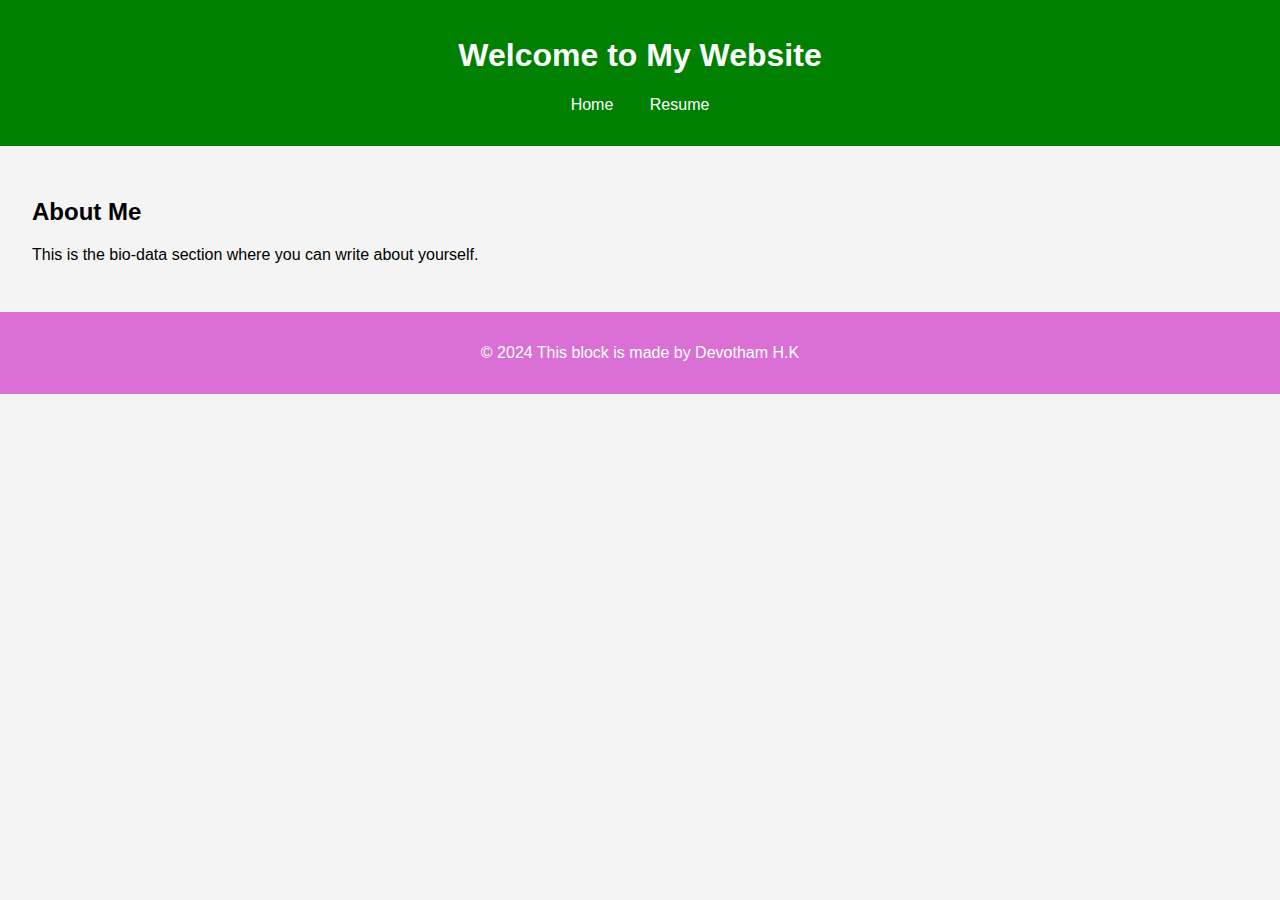
==== index.html @ 7a5f3129 "Add files via upload" ====
<!DOCTYPE html>
<html lang="en">
<head>
    <meta charset="UTF-8">
    <meta name="viewport" content="width=device-width, initial-scale=1.0">
    <title>My Website</title>
    <link rel="stylesheet" href="style.css">
</head>
<body>
    <header>
        <h1>Welcome to My Website</h1>
        <nav>
            <ul>
                <li><a href="index.html">Home</a></li>
                <li><a href="resume.html">Resume</a></li>
            </ul>
        </nav>
    </header>
    <main>
        <section>
            <h2>About Me</h2>
            <p>This is the bio-data section where you can write about yourself.</p>
        </section>
    </main>
    <footer>
        <p>© 2024 This block is made by Devotham H.K</p>
    </footer>
</body>
</html>
---- style.css ----
body {
    font-family: Arial, sans-serif;
    margin: 0;
    padding: 0;
    background-color: #f4f4f4;
}

header {
    background-color: green;
    color: #fff;
    padding: 1rem 0;
    text-align: center;
}

nav ul {
    list-style: none;
    padding: 0;
}

nav ul li {
    display: inline;
    margin: 0 1rem;
}

nav ul li a {
    color: #fff;
    text-decoration: none;
}

main {
    padding: 2rem;
}

footer {
    background-color:orchid;
    color: #fff;
    text-align: center;
    padding: 1rem 0;
    position: fixed;
    width: 100%;
    bottom: 0;
}
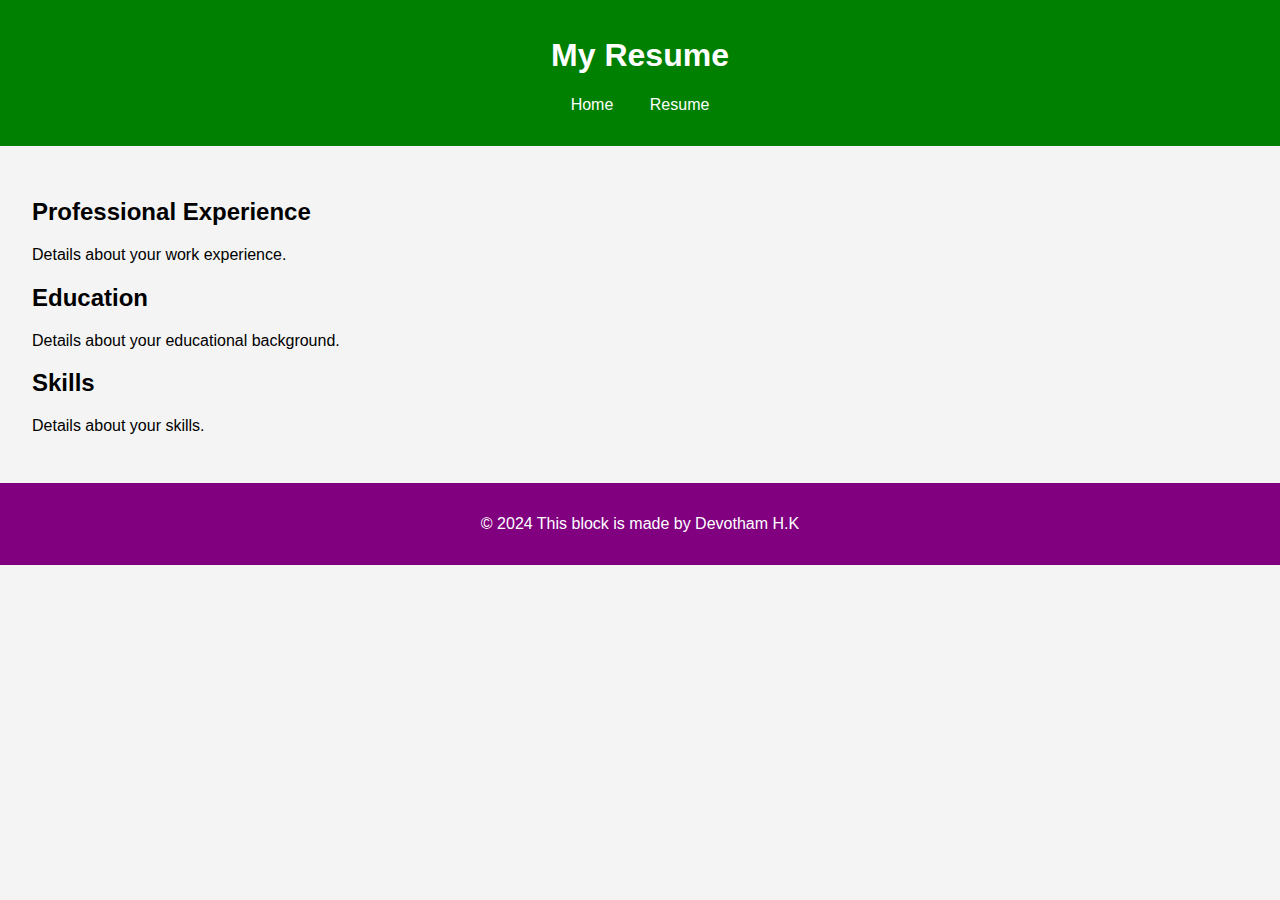
==== commit 630c93c5: "Add files via upload" ====
--- a/index.html
+++ b/index.html
@@ -3,12 +3,12 @@
 <head>
     <meta charset="UTF-8">
     <meta name="viewport" content="width=device-width, initial-scale=1.0">
-    <title>My Website</title>
+    <title>Resume</title>
     <link rel="stylesheet" href="style.css">
 </head>
 <body>
     <header>
-        <h1>Welcome to My Website</h1>
+        <h1>My Resume</h1>
         <nav>
             <ul>
                 <li><a href="index.html">Home</a></li>
@@ -18,8 +18,16 @@
     </header>
     <main>
         <section>
-            <h2>About Me</h2>
-            <p>This is the bio-data section where you can write about yourself.</p>
+            <h2>Professional Experience</h2>
+            <p>Details about your work experience.</p>
+        </section>
+        <section>
+            <h2>Education</h2>
+            <p>Details about your educational background.</p>
+        </section>
+        <section>
+            <h2>Skills</h2>
+            <p>Details about your skills.</p>
         </section>
     </main>
     <footer>
--- a/style.css
+++ b/style.css
@@ -32,7 +32,7 @@
 }
 
 footer {
-    background-color:orchid;
+    background-color:purple;
     color: #fff;
     text-align: center;
     padding: 1rem 0;
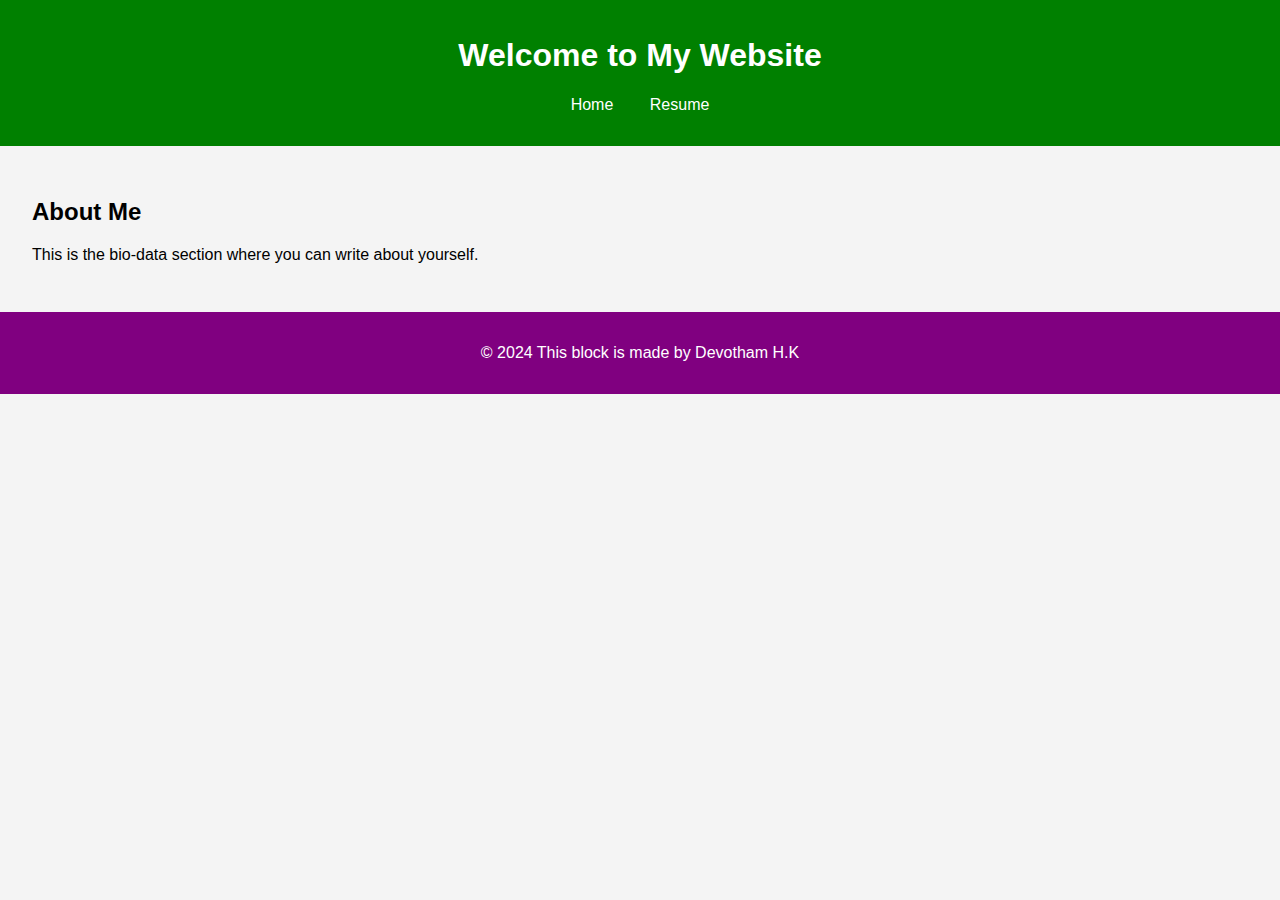
==== commit 7fef30cb: "Add files via upload" ====
--- a/index.html
+++ b/index.html
@@ -3,12 +3,12 @@
 <head>
     <meta charset="UTF-8">
     <meta name="viewport" content="width=device-width, initial-scale=1.0">
-    <title>Resume</title>
+    <title>My Website</title>
     <link rel="stylesheet" href="style.css">
 </head>
 <body>
     <header>
-        <h1>My Resume</h1>
+        <h1>Welcome to My Website</h1>
         <nav>
             <ul>
                 <li><a href="index.html">Home</a></li>
@@ -18,20 +18,12 @@
     </header>
     <main>
         <section>
-            <h2>Professional Experience</h2>
-            <p>Details about your work experience.</p>
-        </section>
-        <section>
-            <h2>Education</h2>
-            <p>Details about your educational background.</p>
-        </section>
-        <section>
-            <h2>Skills</h2>
-            <p>Details about your skills.</p>
+            <h2>About Me</h2>
+            <p>This is the bio-data section where you can write about yourself.</p>
         </section>
     </main>
     <footer>
         <p>© 2024 This block is made by Devotham H.K</p>
     </footer>
 </body>
-</html>+</html>
--- a/style.css
+++ b/style.css
@@ -38,5 +38,5 @@
     padding: 1rem 0;
     position: fixed;
     width: 100%;
-    bottom: 0;
+    border-bottom: 0 ;
 }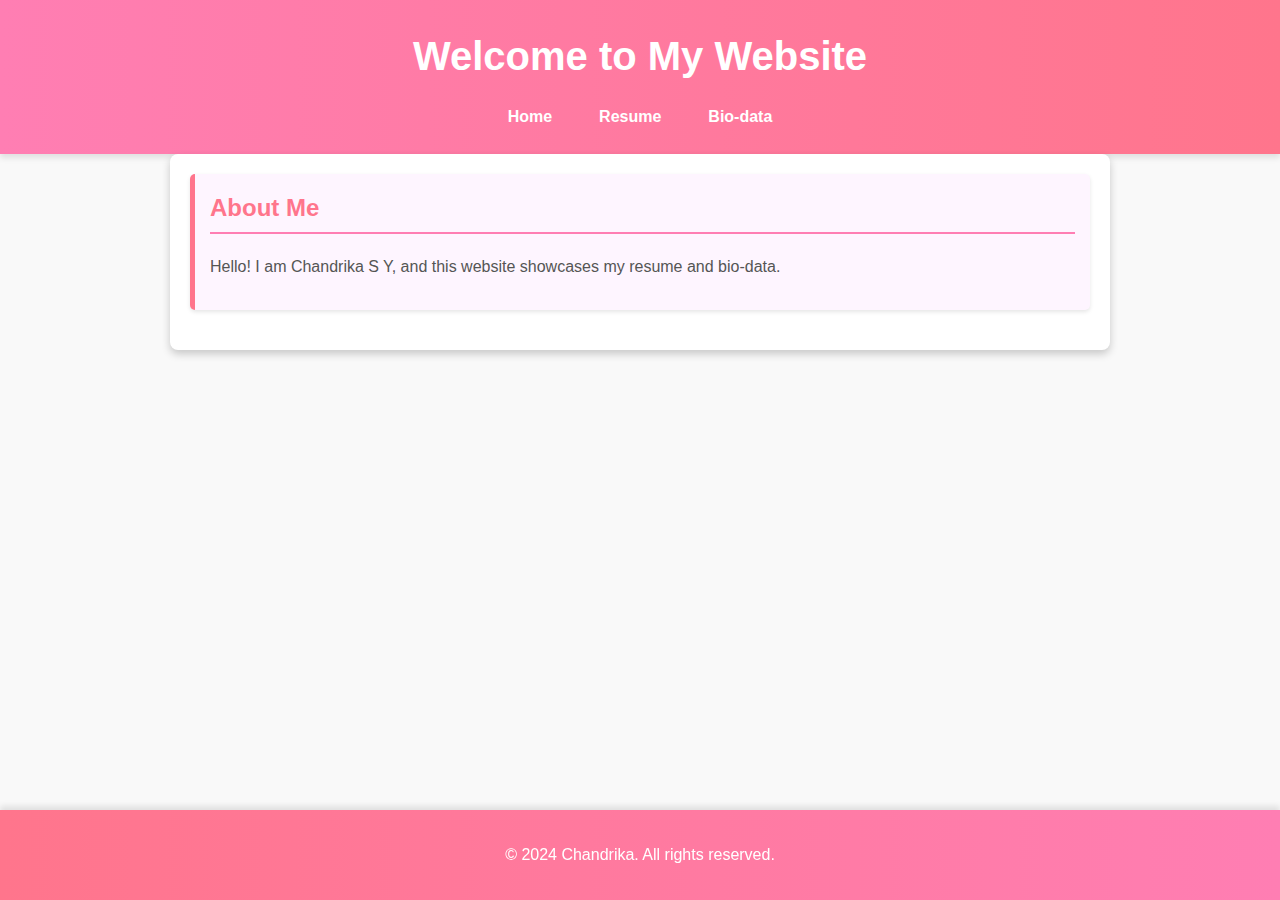
==== commit fd6c10a8: "Add files via upload" ====
--- a/index.html
+++ b/index.html
@@ -1,29 +1,30 @@
-<!DOCTYPE html>
-<html lang="en">
-<head>
-    <meta charset="UTF-8">
-    <meta name="viewport" content="width=device-width, initial-scale=1.0">
-    <title>My Website</title>
-    <link rel="stylesheet" href="style.css">
-</head>
-<body>
-    <header>
-        <h1>Welcome to My Website</h1>
-        <nav>
-            <ul>
-                <li><a href="index.html">Home</a></li>
-                <li><a href="resume.html">Resume</a></li>
-            </ul>
-        </nav>
-    </header>
-    <main>
-        <section>
-            <h2>About Me</h2>
-            <p>This is the bio-data section where you can write about yourself.</p>
-        </section>
-    </main>
-    <footer>
-        <p>© 2024 This block is made by Devotham H.K</p>
-    </footer>
-</body>
-</html>
+<!DOCTYPE html>
+<html lang="en">
+<head>
+    <meta charset="UTF-8">
+    <meta name="viewport" content="width=device-width, initial-scale=1.0">
+    <title>My Personal Website</title>
+    <link rel="stylesheet" href="style.css">
+</head>
+<body>
+    <header>
+        <h1>Welcome to My Website</h1>
+        <nav>
+            <ul>
+                <li><a href="index.html">Home</a></li>
+                <li><a href="resume.html">Resume</a></li>
+                <li><a href="biodata.html">Bio-data</a></li>
+            </ul>
+        </nav>
+    </header>
+    <main>
+        <section>
+            <h2>About Me</h2>
+            <p>Hello! I am Chandrika S Y, and this website showcases my resume and bio-data.</p>
+        </section>
+    </main>
+    <footer>
+        <p>© 2024 Chandrika. All rights reserved.</p>
+    </footer>
+</body>
+</html>--- a/style.css
+++ b/style.css
@@ -1,42 +1,112 @@
-body {
-    font-family: Arial, sans-serif;
-    margin: 0;
-    padding: 0;
-    background-color: #f4f4f4;
-}
-
-header {
-    background-color: green;
-    color: #fff;
-    padding: 1rem 0;
-    text-align: center;
-}
-
-nav ul {
-    list-style: none;
-    padding: 0;
-}
-
-nav ul li {
-    display: inline;
-    margin: 0 1rem;
-}
-
-nav ul li a {
-    color: #fff;
-    text-decoration: none;
-}
-
-main {
-    padding: 2rem;
-}
-
-footer {
-    background-color:purple;
-    color: #fff;
-    text-align: center;
-    padding: 1rem 0;
-    position: fixed;
-    width: 100%;
-    border-bottom: 0 ;
+/* General Styling */
+body {
+    font-family: 'Arial', sans-serif;
+    margin: 0;
+    padding: 0;
+    line-height: 1.6;
+    background-color: #f9f9f9;
+    color: #333;
+}
+
+/* Header Styling */
+header {
+    background: linear-gradient(90deg, #ff7eb3, #ff758c);
+    color: #fff;
+    padding: 1.5rem 0;
+    text-align: center;
+    box-shadow: 0 4px 6px rgba(0, 0, 0, 0.1);
+}
+
+header h1 {
+    font-size: 2.5rem;
+    margin: 0;
+}
+
+header ul {
+    list-style: none;
+    padding: 0;
+    margin: 1rem 0 0 0;
+    display: flex;
+    justify-content: center;
+    gap: 15px;
+}
+
+header ul li {
+    display: inline;
+}
+
+header ul li a {
+    color: #fff;
+    text-decoration: none;
+    padding: 0.5rem 1rem;
+    border-radius: 5px;
+    font-weight: bold;
+    transition: background-color 0.3s ease, transform 0.2s ease;
+}
+
+header ul li a:hover {
+    background-color: #fbc2eb;
+    transform: scale(1.1);
+}
+
+/* Main Content Styling */
+main {
+    padding: 20px;
+    max-width: 900px;
+    margin: auto;
+    background-color: #ffffff;
+    box-shadow: 0 4px 8px rgba(0, 0, 0, 0.2);
+    border-radius: 8px;
+}
+
+main h2 {
+    color: #ff758c;
+    border-bottom: 2px solid #ff7eb3;
+    padding-bottom: 5px;
+}
+
+main p, main ul {
+    color: #555;
+}
+
+main ul li {
+    margin-bottom: 10px;
+}
+
+/* Footer Styling */
+footer {
+    text-align: center;
+    padding: 1rem 0;
+    background: linear-gradient(90deg, #ff758c, #ff7eb3);
+    color: #fff;
+    position: fixed;
+    bottom: 0;
+    width: 100%;
+    box-shadow: 0 -4px 6px rgba(0, 0, 0, 0.1);
+}
+
+/* Section Styling */
+section {
+    margin-bottom: 20px;
+    padding: 15px;
+    background: #fef5ff;
+    border-left: 5px solid #ff758c;
+    border-radius: 5px;
+    box-shadow: 0 2px 4px rgba(0, 0, 0, 0.1);
+}
+
+section h2 {
+    margin-top: 0;
+}
+
+/* Mobile Responsive */
+@media (max-width: 768px) {
+    header ul {
+        flex-direction: column;
+        gap: 10px;
+    }
+
+    header ul li a {
+        display: block;
+    }
 }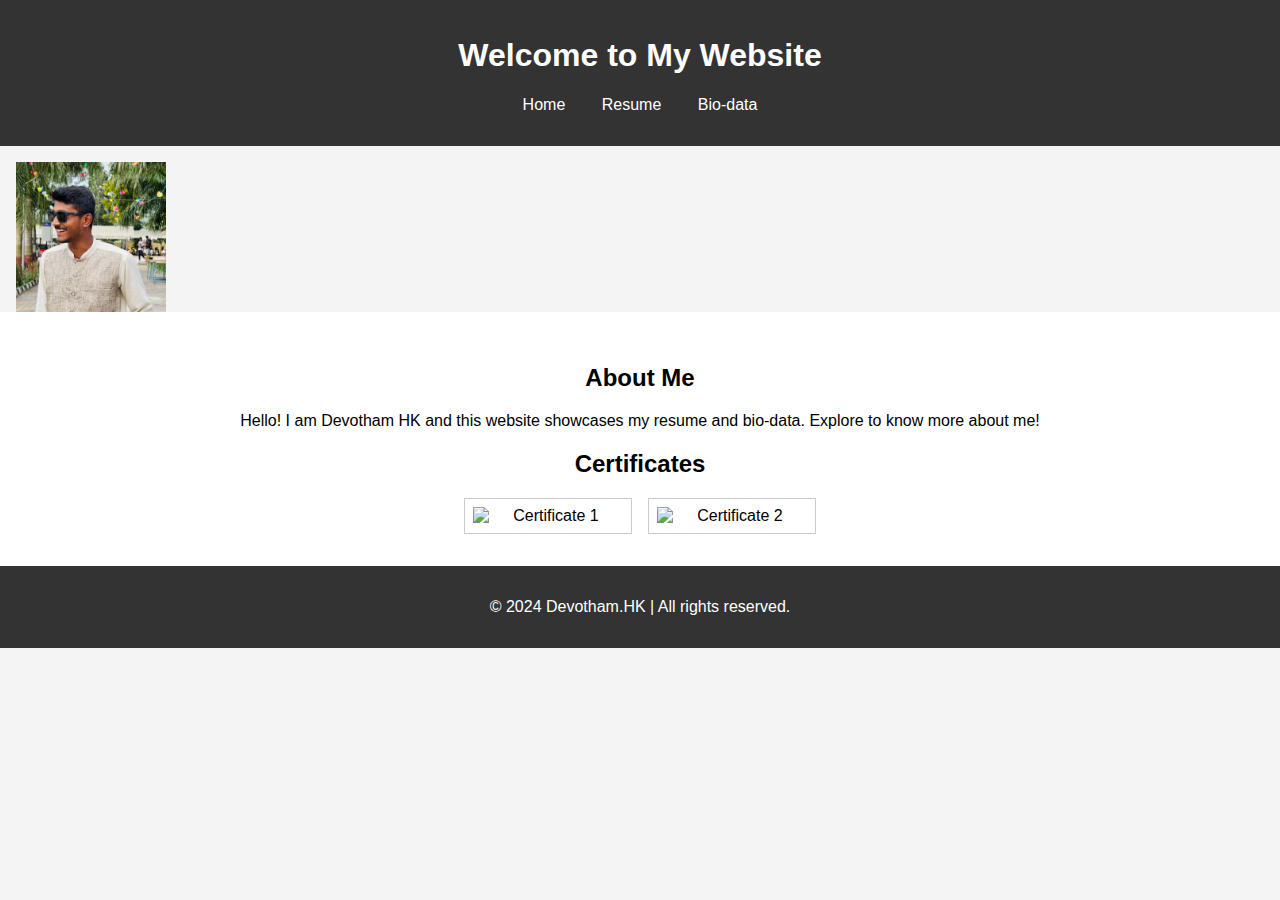
==== commit edd1c14f: "Add files via upload" ====
--- a/index.html
+++ b/index.html
@@ -1,30 +1,43 @@
-<!DOCTYPE html>
-<html lang="en">
-<head>
-    <meta charset="UTF-8">
-    <meta name="viewport" content="width=device-width, initial-scale=1.0">
-    <title>My Personal Website</title>
-    <link rel="stylesheet" href="style.css">
-</head>
-<body>
-    <header>
-        <h1>Welcome to My Website</h1>
-        <nav>
-            <ul>
-                <li><a href="index.html">Home</a></li>
-                <li><a href="resume.html">Resume</a></li>
-                <li><a href="biodata.html">Bio-data</a></li>
-            </ul>
-        </nav>
-    </header>
-    <main>
-        <section>
-            <h2>About Me</h2>
-            <p>Hello! I am Chandrika S Y, and this website showcases my resume and bio-data.</p>
-        </section>
-    </main>
-    <footer>
-        <p>© 2024 Chandrika. All rights reserved.</p>
-    </footer>
-</body>
-</html>+<!DOCTYPE html>
+<html lang="en">
+<head>
+    <meta charset="UTF-8">
+    <meta name="viewport" content="width=device-width, initial-scale=1.0">
+    <title>My Website</title>
+    <link rel="stylesheet" href="style.css">
+</head>
+<body>
+    <header>
+        <h1>Welcome to My Website</h1>
+        <nav>
+            <ul>
+                <li><a href="index.html">Home</a></li>
+                <li><a href="resume.html">Resume</a></li>
+                <li><a href="biodata.html">Bio-data</a></li>
+            </ul>
+        </nav>
+    </header>
+    <div class="dynamic-image" id="dynamicImage"></div>
+    <main>
+        <section>
+            <h2>About Me</h2>
+            <p>Hello! I am Devotham HK and this website showcases my resume and bio-data. 
+                Explore to know more about me!</p>
+            
+        </section>
+        <section>
+            <h2>Certificates</h2>
+            <div class="certificates">
+                <img src="image1.jpg" alt="Certificate 1">
+                <img src="image2.jpg" alt="Certificate 2">
+                <!-- Add more images and PDF links as needed -->
+            </div>
+        </section>
+    </main>
+    <footer>
+        <p>&copy; 2024 Devotham.HK | All rights reserved.</p>
+    </footer>
+    <script src="https://code.jquery.com/jquery-3.6.0.min.js"></script>
+    <script src="script.js"></script>
+</body>
+</html>
--- a/style.css
+++ b/style.css
@@ -1,112 +1,98 @@
-/* General Styling */
-body {
-    font-family: 'Arial', sans-serif;
-    margin: 0;
-    padding: 0;
-    line-height: 1.6;
-    background-color: #f9f9f9;
-    color: #333;
-}
-
-/* Header Styling */
-header {
-    background: linear-gradient(90deg, #ff7eb3, #ff758c);
-    color: #fff;
-    padding: 1.5rem 0;
-    text-align: center;
-    box-shadow: 0 4px 6px rgba(0, 0, 0, 0.1);
-}
-
-header h1 {
-    font-size: 2.5rem;
-    margin: 0;
-}
-
-header ul {
-    list-style: none;
-    padding: 0;
-    margin: 1rem 0 0 0;
-    display: flex;
-    justify-content: center;
-    gap: 15px;
-}
-
-header ul li {
-    display: inline;
-}
-
-header ul li a {
-    color: #fff;
-    text-decoration: none;
-    padding: 0.5rem 1rem;
-    border-radius: 5px;
-    font-weight: bold;
-    transition: background-color 0.3s ease, transform 0.2s ease;
-}
-
-header ul li a:hover {
-    background-color: #fbc2eb;
-    transform: scale(1.1);
-}
-
-/* Main Content Styling */
-main {
-    padding: 20px;
-    max-width: 900px;
-    margin: auto;
-    background-color: #ffffff;
-    box-shadow: 0 4px 8px rgba(0, 0, 0, 0.2);
-    border-radius: 8px;
-}
-
-main h2 {
-    color: #ff758c;
-    border-bottom: 2px solid #ff7eb3;
-    padding-bottom: 5px;
-}
-
-main p, main ul {
-    color: #555;
-}
-
-main ul li {
-    margin-bottom: 10px;
-}
-
-/* Footer Styling */
-footer {
-    text-align: center;
-    padding: 1rem 0;
-    background: linear-gradient(90deg, #ff758c, #ff7eb3);
-    color: #fff;
-    position: fixed;
-    bottom: 0;
-    width: 100%;
-    box-shadow: 0 -4px 6px rgba(0, 0, 0, 0.1);
-}
-
-/* Section Styling */
-section {
-    margin-bottom: 20px;
-    padding: 15px;
-    background: #fef5ff;
-    border-left: 5px solid #ff758c;
-    border-radius: 5px;
-    box-shadow: 0 2px 4px rgba(0, 0, 0, 0.1);
-}
-
-section h2 {
-    margin-top: 0;
-}
-
-/* Mobile Responsive */
-@media (max-width: 768px) {
-    header ul {
-        flex-direction: column;
-        gap: 10px;
-    }
-
-    header ul li a {
-        display: block;
-    }
-}+body {
+    font-family: Arial, sans-serif;
+    margin: 0;
+    padding: 0;
+    background-color: #f4f4f4;
+    color: #333;
+    text-align: center; /* Center align text in the body */
+}
+
+header {
+    background-color: #333;
+    color: #fff;
+    padding: 1rem 0;
+    text-align: center; /* Center align text in the header */
+}
+
+nav ul {
+    list-style: none;
+    padding: 0;
+    text-align: center; /* Center align text in the nav */
+}
+
+nav ul li {
+    display: inline;
+    margin: 0 1rem;
+}
+
+nav ul li a {
+    color: #fff;
+    text-decoration: none;
+    transition: color 0.3s ease; /* Add transition for smooth color change */
+}
+
+nav ul li a:hover { 
+    color: #ff6347; /* Change color on hover */ 
+    animation: shake 10s; /* Add shaking animation on hover */ 
+    animation-iteration-count: infinite; 
+} 
+
+@keyframes shake {
+    0% { transform: translateX(0); }
+    25% { transform: translateX(-5px); }
+    50% { transform: translateX(5px); }
+    75% { transform: translateX(-5px); }
+    100% { transform: translateX(0); }
+}
+
+.dynamic-image {
+    margin-top: 1rem;
+    margin-left: 1rem;
+    width: 150px;
+    height: 150px;
+    background-color: #ccc;
+    overflow: hidden;
+}
+
+.dynamic-image img {
+    width: 100%;
+    height: auto;
+}
+
+.dynamic-image img:hover { 
+    transform: scale(1.1); /* Zoom effect on hover */ 
+}
+
+main {
+    padding: 2rem;
+    background-color: #fff;
+    color: #000;
+    text-align: center; /* Center align text in the main content */
+}
+
+.certificates {
+    display: flex;
+    flex-wrap: wrap;
+    gap: 1rem;
+    justify-content: center; /* Center align images in the certificates section */
+}
+
+.certificates img {
+    width: 150px; /* Adjust the width to reduce size */
+    height: auto;
+    border: 1px solid #ccc;
+    padding: 0.5rem;
+    background-color: #fff;
+    transition: transform 0.3s ease; /* Add transition for animation */
+}
+
+.certificates img:hover { 
+    transform: scale(1.7); /* Zoom effect on hover */ 
+}
+
+footer {
+    background-color: #333;
+    color: #fff;
+    text-align: center; /* Center align text in the footer */
+    padding: 1rem 0;
+}
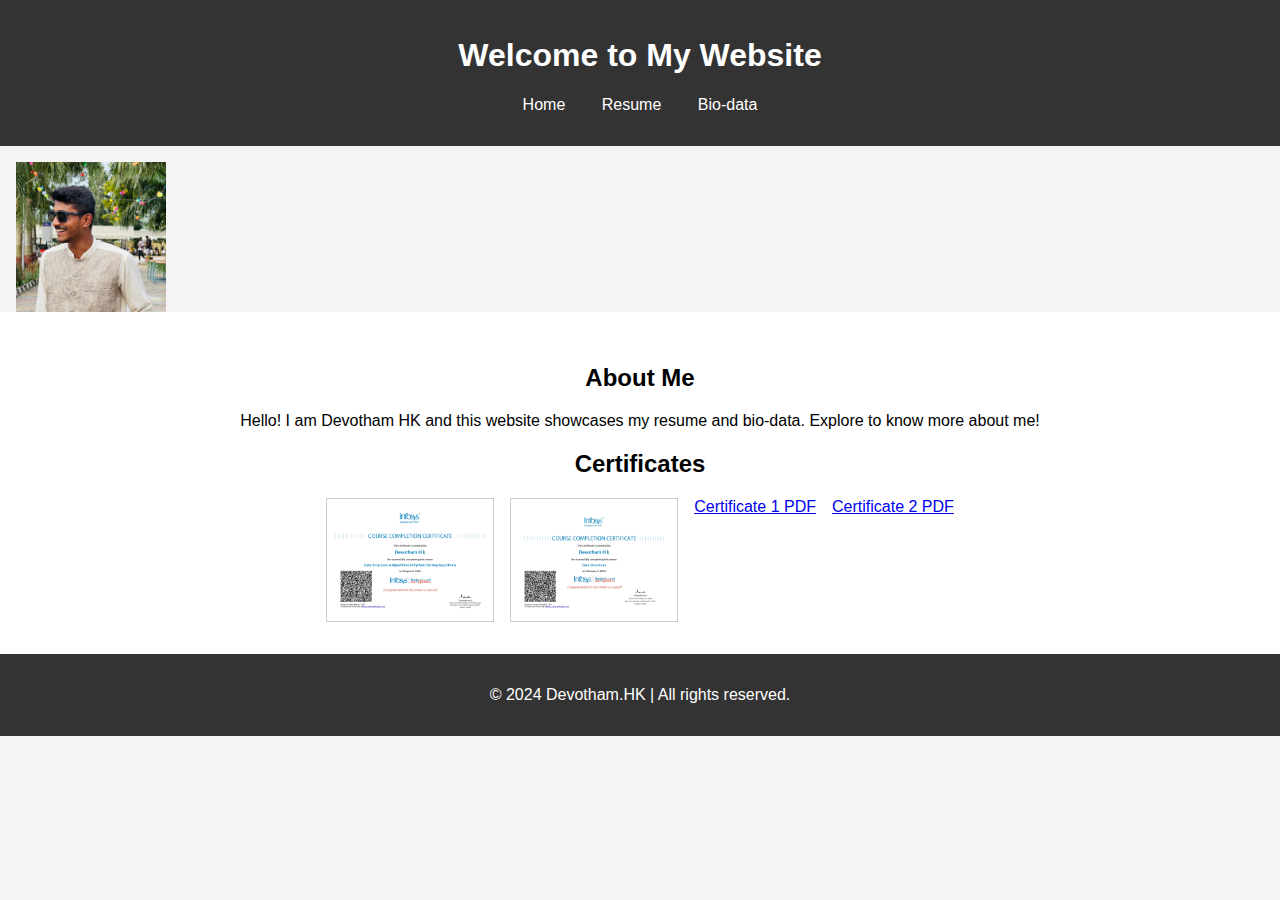
==== commit 38256934: "Add files via upload" ====
--- a/index.html
+++ b/index.html
@@ -30,6 +30,8 @@
             <div class="certificates">
                 <img src="image1.jpg" alt="Certificate 1">
                 <img src="image2.jpg" alt="Certificate 2">
+                <a href="image1.pdf" target="_blank" class="pdf-link">Certificate 1 PDF</a>
+                <a href="image2.pdf" target="_blank" class="pdf-link">Certificate 2 PDF</a>
                 <!-- Add more images and PDF links as needed -->
             </div>
         </section>
